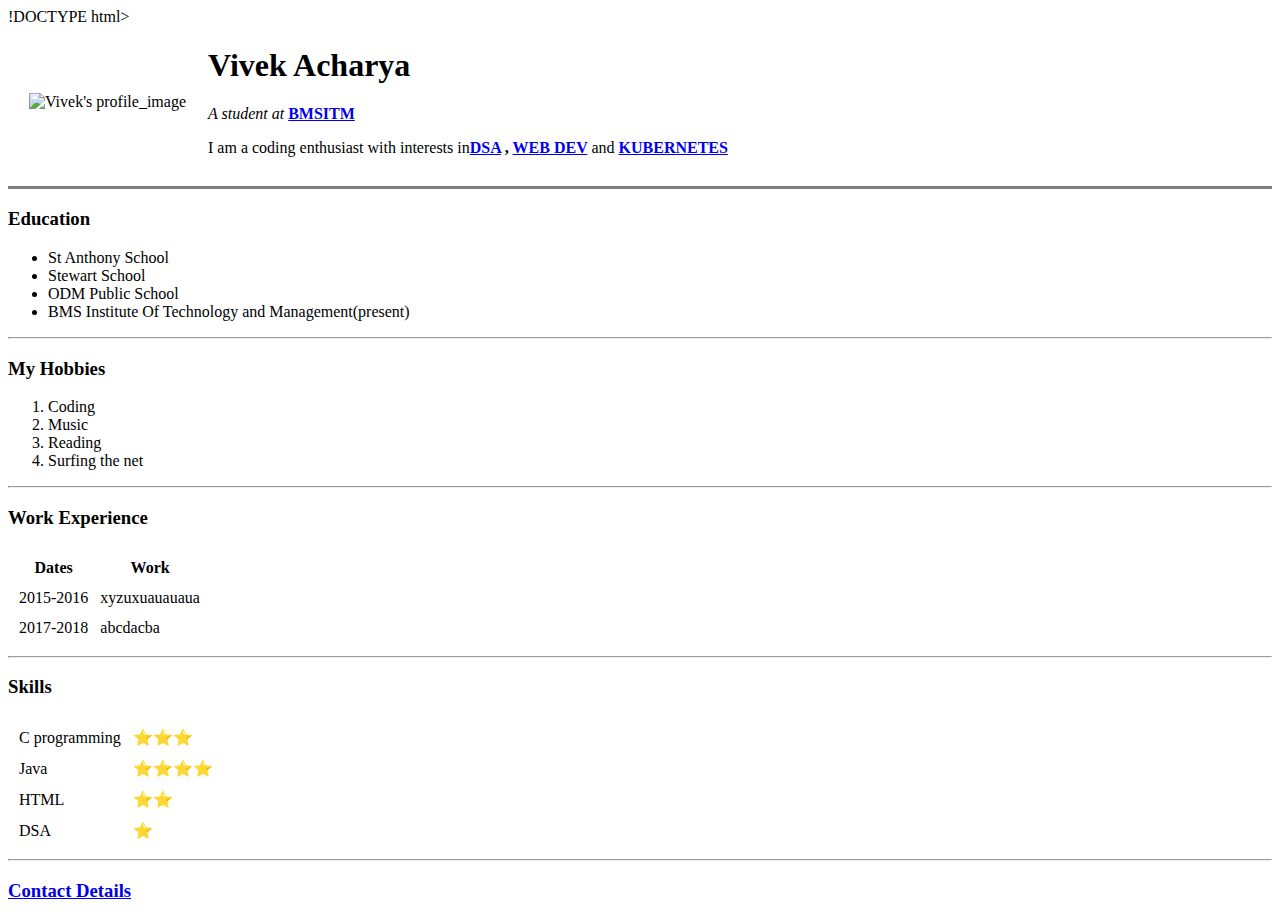
==== index.html @ c1f3cd1d "Add files via upload" ====
!DOCTYPE html>
<html lang="en">
  <head>
    <meta charset="UTF-8" />
    <meta http-equiv="X-UA-Compatible" content="IE=edge" />
    <meta name="viewport" content="width=device-width, initial-scale=1.0" />
    <title>VIVEK's PALACE</title>
  </head>
  <body>
    <table cellspacing="20">
      <tr>
        <td>
          <img src="/images/pic1-modified.png" alt="Vivek's profile_image" />
        </td>
        <!-- this is the best way-->
        <td>
          <h1>Vivek Acharya</h1>
          <p>
            <i>A student at</i>
            <strong><a href="https://bmsit.ac.in/">BMSITM</a></strong>
          </p>
          <p>
            I am a coding enthusiast with interests in<strong
              ><a href="https://www.geeksforgeeks.org/data-structures/">DSA</a>
              , <a href="https://www.w3schools.com/whatis/">WEB DEV</a> </strong
            >and
            <strong> <a href="https://kubernetes.io/">KUBERNETES</a> </strong>
          </p>
        </td>
        <!-- <p><i>A student at BMSITM</i></p> -->
        <!-- generally em and strong are preferred  -->
        <!-- p is basically paragraph   and i is to italicize text 
    similarly b is for bold  -->
        <!--  i(Italics) and emp(emphasis) , b(bold) and strong have a thin line difference 
    pls have a note through documentation-->
      </tr>
    </table>
    <!--<img src="https://pbs.twimg.com/profile_images/1480475924302733315/2JR4m5LL_400x400.jpg" alt="Vivek's profile_image">-->
    <!-- method 1-->
    <!-- sometimes the link gets expired as a result pic is not displayed in our website to prevent this 
    we save the pic in the html file  and use the file name as the image source -->

    <!-- <img src="pic1.jpg" alt="Vivek's profile_image">-->
    <!-- method 2-->
    <!-- src stands for source from which U got the image and alt= what alternative text it should display if image is not loading-->

    <!-- <a> stands for anchor tags and href is hyperlink reference its basically an attributte of <a>-->
    <hr size="3" noshade />
    <h3>Education</h3>

    <!-- ul stands for unordered list which is used for arranging the lists  and for bullet points we use <li> command -->
    <ul>
      <li>St Anthony School</li>
      <li>Stewart School</li>
      <li>ODM Public School</li>
      <li>BMS Institute Of Technology and Management(present)</li>
    </ul>
    <!-- <h3><a href="hobbies.html">My Hobbies</a></h3> is used to create a separate section for hobbies -->
    <hr> 
    <h3>My Hobbies</h3>
    <ol>
      <li>Coding</li>
      <li>Music</li>
      <li>Reading</li>
      <li>Surfing the net</li> 
    </ol>
    <hr>
    <h3>Work Experience</h3>
    <table cellspacing="10">
      <!-- to create a table use <table>-->
      <thead>
        <!-- table header-->
        <tr>
          <th>Dates</th>
          <th>Work</th>
        </tr>
      </thead>
      <tbody>
        <!-- table body-->
        <tr>
          <!-- tr stands for table row -->
          <td>2015-2016</td>
          <!--td stands for table data-->
          <td>xyzuxuauauaua</td>
        </tr>
        <tr>
          <td>2017-2018</td>
          <td>abcdacba</td>
        </tr>
      </tbody>
      <tfoot></tfoot>
      <!-- table footer -->
    </table>
    <hr>
    <!-- ol (ordered list) is used to arrange the lists in 1,2,3,..etc-->
    <h3>Skills</h3>
     <table cellspacing="10"> 
          <tr> 
            <td>C programming</td>
            <td>⭐⭐⭐</td> </tr>
            <tr>
            <td>Java</td>
            <td>⭐⭐⭐⭐</td>
            </tr>
            
            <tr> 
              <td>HTML</td>
            <td>⭐⭐</td>
          </tr>
         <tr>
          <td>DSA</td>
          <td>⭐</td>
        </tr> 
      </table>
      
     
     
    <hr />
    <h3><a href="contact.html">Contact Details </a></h3>
  </body>
</html>
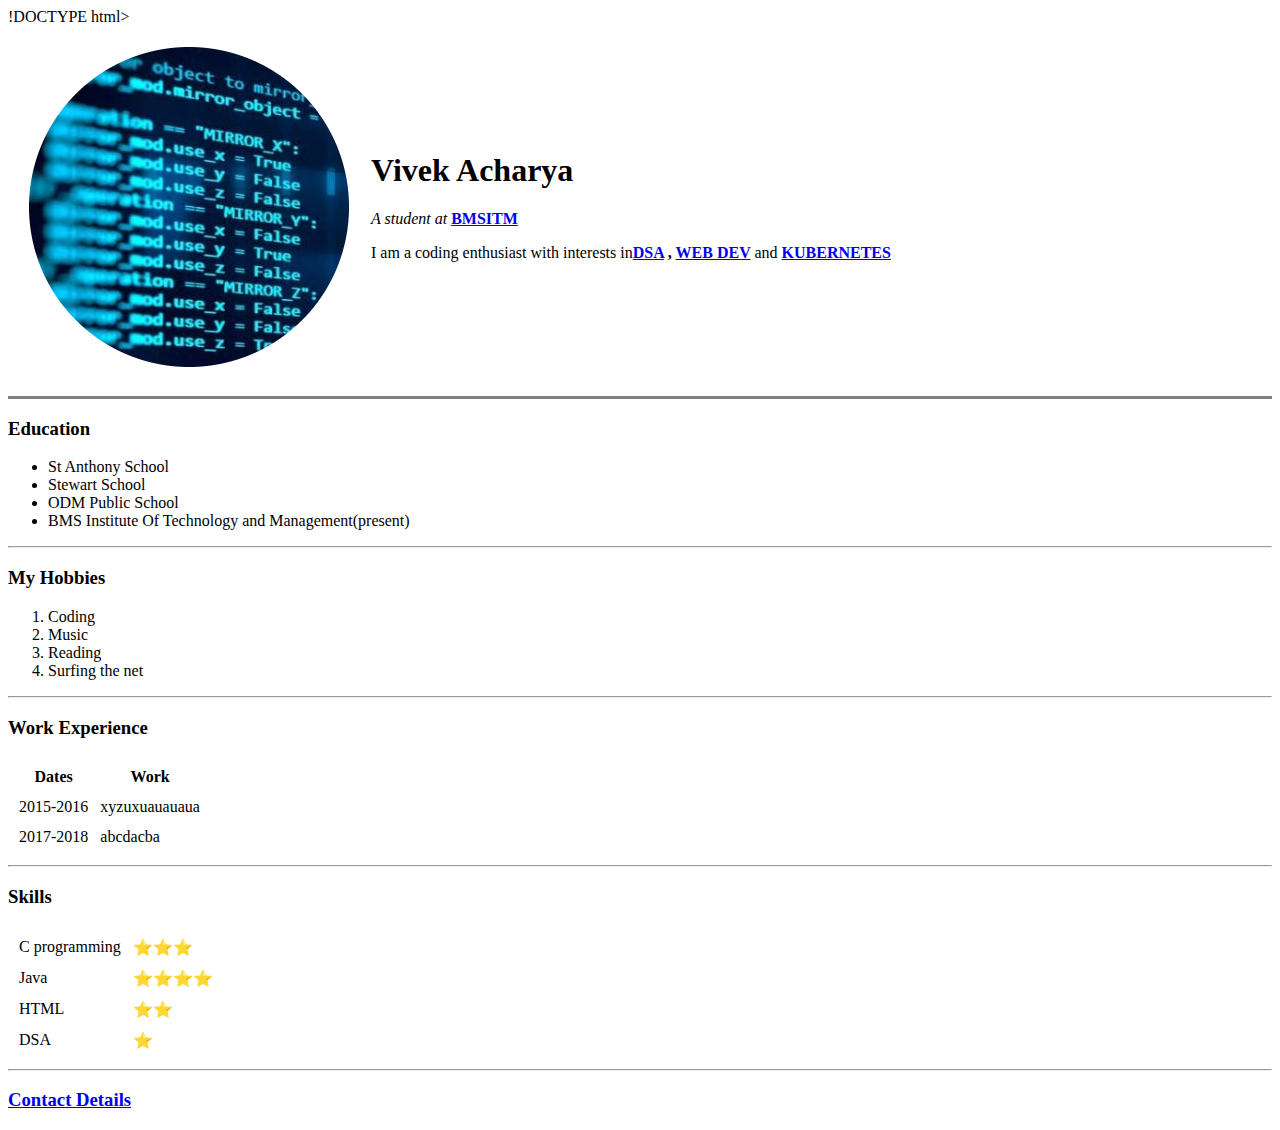
==== commit a435d29f: "fixed contact rendering" ====
--- a/index.html
+++ b/index.html
@@ -10,7 +10,7 @@
     <table cellspacing="20">
       <tr>
         <td>
-          <img src="/images/pic1-modified.png" alt="Vivek's profile_image" />
+          <img src="./others/pic1-modified.png" alt="Vivek's profile_image" />
         </td>
         <!-- this is the best way-->
         <td>
@@ -116,6 +116,6 @@
      
      
     <hr />
-    <h3><a href="contact.html">Contact Details </a></h3>
+    <h3><a href="./others/contact.html">Contact Details </a></h3>
   </body>
 </html>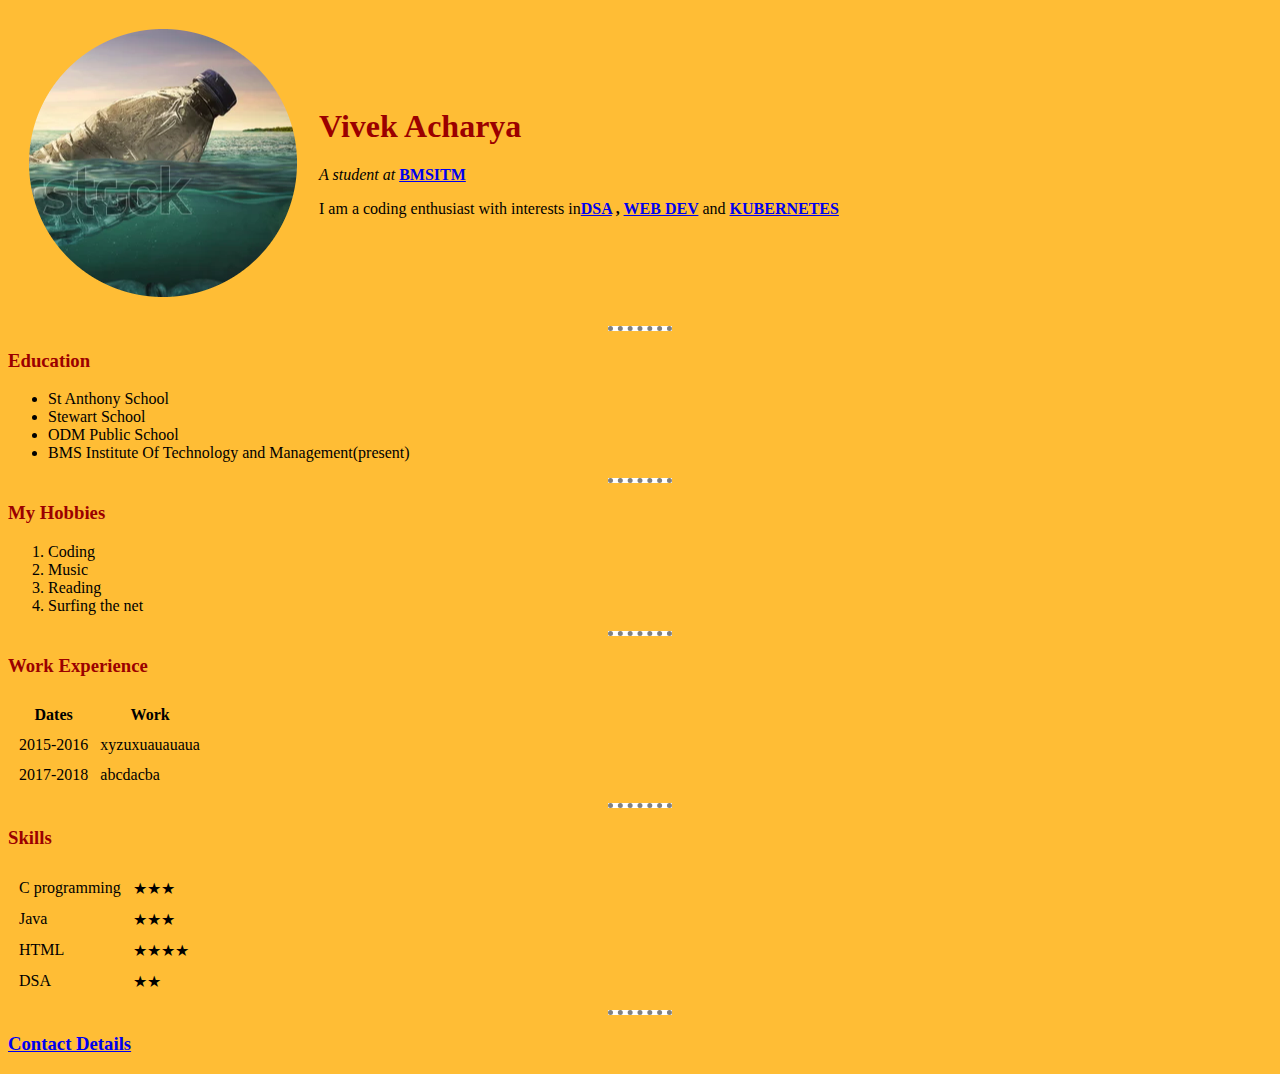
==== commit 7dd9484d: "Add files via upload" ====
--- a/index.html
+++ b/index.html
@@ -1,20 +1,57 @@
-!DOCTYPE html>
 <html lang="en">
   <head>
     <meta charset="UTF-8" />
     <meta http-equiv="X-UA-Compatible" content="IE=edge" />
     <meta name="viewport" content="width=device-width, initial-scale=1.0" />
     <title>VIVEK's PALACE</title>
+    <link rel="stylesheet" href="others/styles.css" />
+    <link rel="shortcut icon" href="others\favicon.ico" type="image/x-icon">
   </head>
+
+  <!-- best way is paste the css code for body and hr in styles.css and access it in html using link-->
+
+  <!-- <style>
+    body{
+      background-color: lightgoldenrodyellow;
+;
+    }
+    hr {
+      background-color: white;
+      border-style: none;
+      border-top-style: dotted ;
+      border-color: gray;
+      border-width: 5px;
+      height: 0px; 
+     /* width: 100px;*/
+    width: 5%;
+
+    /*The border-style property may be specified using one, two, three, or four values.
+
+When one value is specified, it applies the same style to all four sides.
+When two values are specified, the first style applies to the top and bottom, the second to the left and right.
+When three values are specified, the first style applies to the top, the second to the left and right, the third to the bottom.
+When four values are specified, the styles apply to the top, right, bottom, and left in that order (clockwise). */
+
+
+      /* we are changing the default values here ....px stands for pixel */
+
+    }
+   /* img{
+      height: 40px;
+      }*/ 
+       /* this is used to change the height ,width and other dimensions of the image */
+    
+  </style> -->
+
   <body>
     <table cellspacing="20">
       <tr>
         <td>
-          <img src="./others/pic1-modified.png" alt="Vivek's profile_image" />
+          <img src="others\image 2-modified.png" alt="Vivek's profile_image" />
         </td>
         <!-- this is the best way-->
         <td>
-          <h1>Vivek Acharya</h1>
+          <h1> Vivek Acharya</h1>
           <p>
             <i>A student at</i>
             <strong><a href="https://bmsit.ac.in/">BMSITM</a></strong>
@@ -56,15 +93,15 @@
       <li>BMS Institute Of Technology and Management(present)</li>
     </ul>
     <!-- <h3><a href="hobbies.html">My Hobbies</a></h3> is used to create a separate section for hobbies -->
-    <hr> 
+    <hr />
     <h3>My Hobbies</h3>
     <ol>
       <li>Coding</li>
       <li>Music</li>
       <li>Reading</li>
-      <li>Surfing the net</li> 
+      <li>Surfing the net</li>
     </ol>
-    <hr>
+    <hr />
     <h3>Work Experience</h3>
     <table cellspacing="10">
       <!-- to create a table use <table>-->
@@ -91,31 +128,30 @@
       <tfoot></tfoot>
       <!-- table footer -->
     </table>
-    <hr>
+    <hr />
     <!-- ol (ordered list) is used to arrange the lists in 1,2,3,..etc-->
     <h3>Skills</h3>
-     <table cellspacing="10"> 
-          <tr> 
-            <td>C programming</td>
-            <td>⭐⭐⭐</td> </tr>
-            <tr>
-            <td>Java</td>
-            <td>⭐⭐⭐⭐</td>
-            </tr>
-            
-            <tr> 
-              <td>HTML</td>
-            <td>⭐⭐</td>
-          </tr>
-         <tr>
-          <td>DSA</td>
-          <td>⭐</td>
-        </tr> 
-      </table>
-      
-     
-     
+    <table cellspacing="10">
+      <tr>
+        <td>C programming</td>
+        <td>★★★</td>
+      </tr>
+      <tr>
+        <td>Java</td>
+        <td>★★★</td>
+      </tr>
+
+      <tr>
+        <td>HTML</td>
+        <td>★★★★</td>
+      </tr>
+      <tr>
+        <td>DSA</td>
+        <td>★★</td>
+      </tr>
+    </table>
+
     <hr />
-    <h3><a href="./others/contact.html">Contact Details </a></h3>
+    <h3><a href="/others/contact.html">Contact Details </a></h3>
   </body>
-</html>+</html>
--- a/others/styles.css
+++ b/others/styles.css
@@ -0,0 +1,31 @@
+body{
+    background-color:#FFBD35;
+
+  } 
+  hr {
+    background-color: white;
+    border-style: none;
+    border-top-style: dotted ;
+    border-color: gray;
+    border-width: 5px;
+    height: 0px; 
+   /* width: 100px;*/
+  width: 5%;
+
+  /*The border-style property may be specified using one, two, three, or four values.
+
+When one value is specified, it applies the same style to all four sides.
+When two values are specified, the first style applies to the top and bottom, the second to the left and right.
+When three values are specified, the first style applies to the top, the second to the left and right, the third to the bottom.
+When four values are specified, the styles apply to the top, right, bottom, and left in that order (clockwise). */
+
+
+    /* we are changing the default values here ....px stands for pixel */
+
+  }
+  h1{
+      color :#9B0000;
+  } 
+  h3{
+      color:#9B0000;
+  }